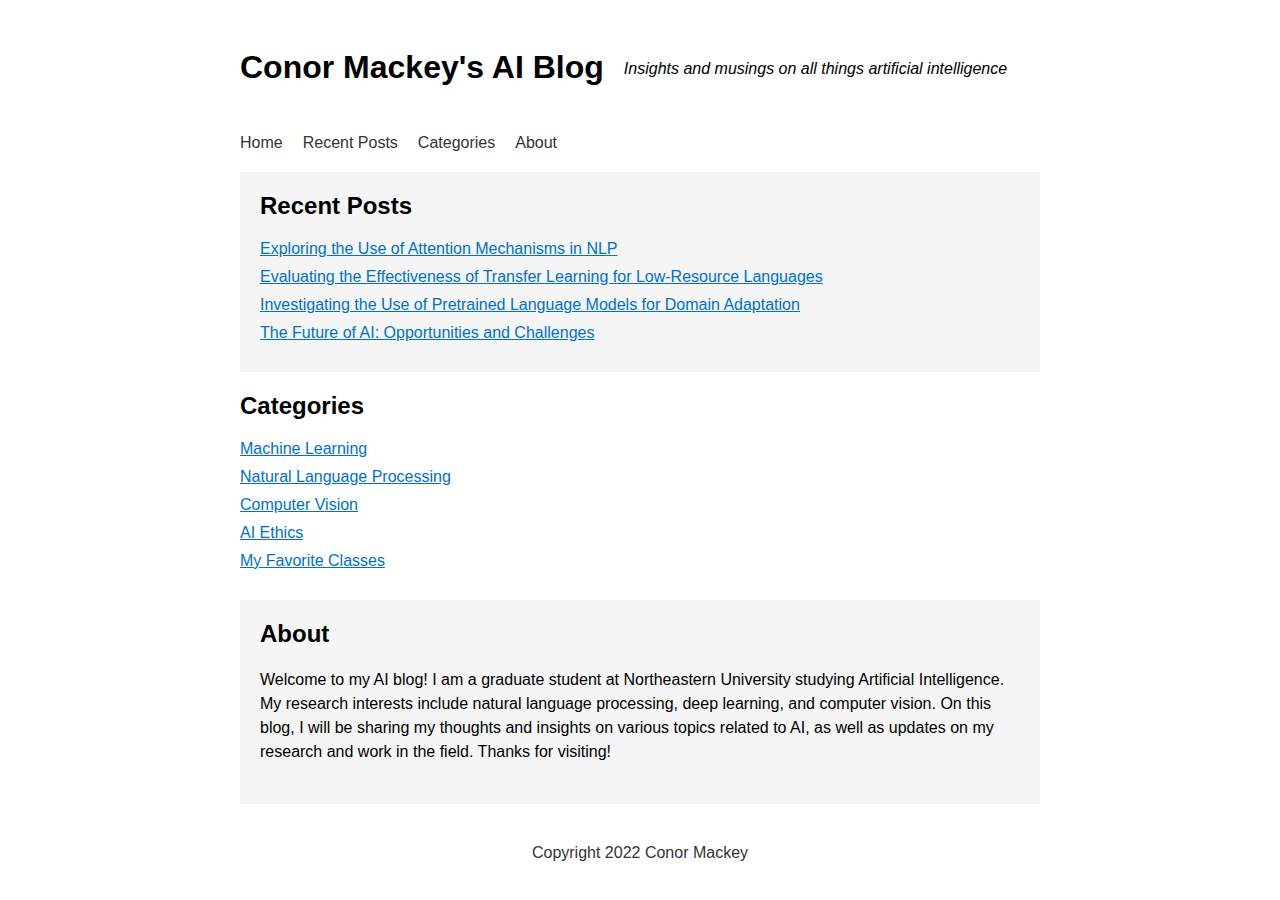
==== blog.html @ 4d9d01d6 "added blog" ====
<html>
<head>
  <title>Conor Mackey's AI Blog</title>
  <link rel="stylesheet" href="style.css">
</head>
<body>
  <div class="container">
    <div class="header">
      <h1>Conor Mackey's AI Blog</h1>
      <p>Insights and musings on all things artificial intelligence</p>
    </div>
    <div class="nav">
      <ul>
        <li><a href="index.html">Home</a></li>
        <li><a href="#recent">Recent Posts</a></li>
        <li><a href="#categories">Categories</a></li>
        <li><a href="#about">About</a></li>
      </ul>
      </div>
      <div class="content">
      <div class="section" id="recent">
        <h2>Recent Posts</h2>
        <ul>
          <li><a href="#">Exploring the Use of Attention Mechanisms in NLP</a></li>
          <li><a href="#">Evaluating the Effectiveness of Transfer Learning for Low-Resource Languages</a></li>
          <li><a href="#">Investigating the Use of Pretrained Language Models for Domain Adaptation</a></li>
          <li><a href="#">The Future of AI: Opportunities and Challenges</a></li>
        </ul>
      </div>
      <div class="section" id="categories">
        <h2>Categories</h2>
        <ul>
          <li><a href="#">Machine Learning</a></li>
          <li><a href="#">Natural Language Processing</a></li>
          <li><a href="#">Computer Vision</a></li>
          <li><a href="#">AI Ethics</a></li>
		  <li><a href="#">My Favorite Classes</a></li>
        </ul>
      </div>
      <div class="section" id="about">
        <h2>About</h2>
        <p>Welcome to my AI blog! I am a graduate student at Northeastern University studying Artificial Intelligence. My research interests include natural language processing, deep learning, and computer vision. On this blog, I will be sharing my thoughts and insights on various topics related to AI, as well as updates on my research and work in the field. Thanks for visiting!</p>
      </div>
      </div>
      <div class="footer">
        <p>Copyright 2022 Conor Mackey</p>
      </div>
    </div>
</body>
</html>
---- style.css ----
/* Add some styles to make the page look polished */
body {
  font-family: Arial, sans-serif;
  margin: 0;
  padding: 0;
}
.container {
  max-width: 800px;
  margin: 0 auto;
  padding: 20px;
}
.header {
  display: flex;
  align-items: center;
  margin-bottom: 20px;
}
.header h1 {
  display: flex;
  flex-direction: column;
  align-items: flex-start;
}
.header p {
  font-style: italic;
  margin-top: 20px;
  padding: 20px;
}
.header img {
  border-radius: 50%;
  height: 80px;
  margin-right: 20px;
}
.nav {
  display: flex;
  justify-content: space-between;
  margin-bottom: 20px;
}
.nav ul {
  list-style: none;
  margin: 0;
  padding: 0;
  display: flex;
}
.nav li {
  margin-right: 20px;
}
.nav a {
  text-decoration: none;
  color: #333;
}
.nav a:hover {
  color: #0070c9;
}
.content {
  display: flex;
  flex-wrap: wrap;
}
.content .section {
  width: 100%;
  margin-bottom: 20px;
}
.content .section:nth-of-type(odd) {
  background-color: #f5f5f5;
  padding: 20px;
}
.content h2 {
  font-size: 24px;
  margin: 0 0 20px 0;
}
.content p {
  margin: 0 0 20px 0;
  line-height: 1.5;
}
.content ul {
  list-style: none;
  margin: 0;
  padding: 0;
}
.content li {
  margin-bottom: 10px;
}
.content a {
  color: #0070c9;
}
.footer {
  margin-top: 20px;
  text-align: center;
  color: #333;
}
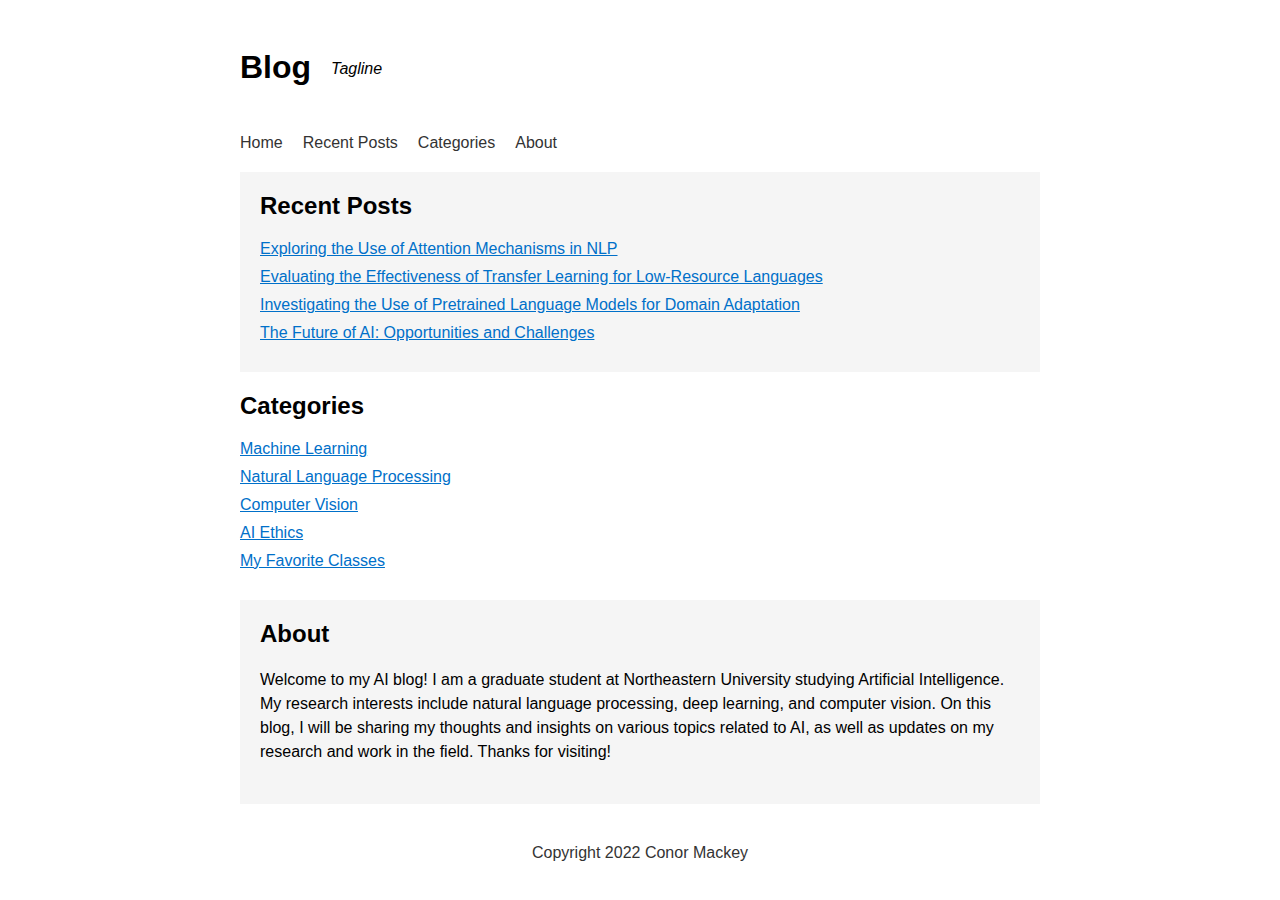
==== commit 9a3183cb: "updated blog tagline and header" ====
--- a/blog.html
+++ b/blog.html
@@ -6,8 +6,8 @@
 <body>
   <div class="container">
     <div class="header">
-      <h1>Conor Mackey's AI Blog</h1>
-      <p>Insights and musings on all things artificial intelligence</p>
+      <h1>Blog</h1>
+      <p>Tagline</p>
     </div>
     <div class="nav">
       <ul>
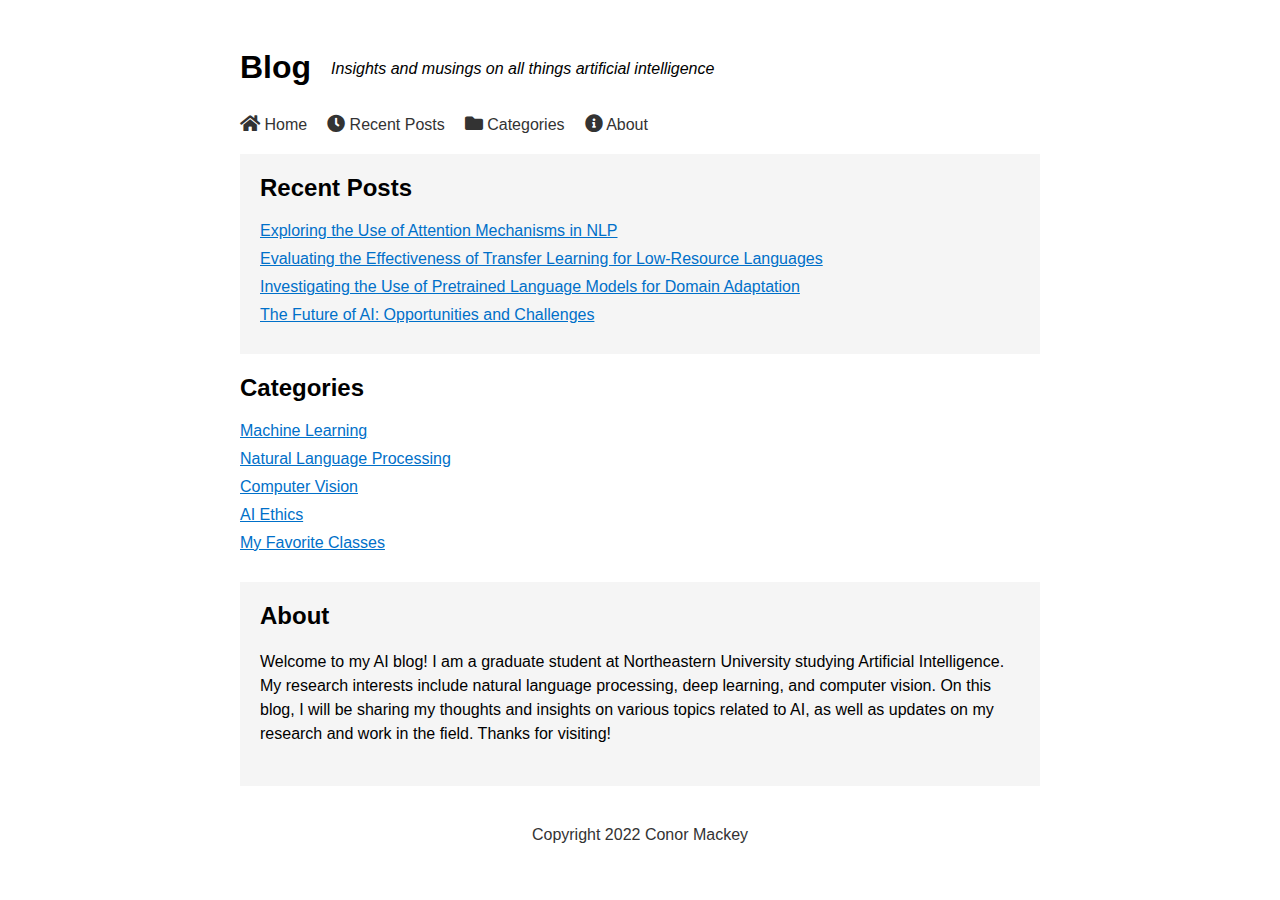
==== commit eaba9560: "Added some icons to navbar, added cool tagline" ====
--- a/blog.html
+++ b/blog.html
@@ -2,19 +2,20 @@
 <head>
   <title>Conor Mackey's AI Blog</title>
   <link rel="stylesheet" href="style.css">
+  <link rel="stylesheet" href="https://cdnjs.cloudflare.com/ajax/libs/font-awesome/5.15.3/css/all.min.css">
 </head>
-<body>
+<body class="blog-page">
   <div class="container">
     <div class="header">
       <h1>Blog</h1>
-      <p>Tagline</p>
+      <p>Insights and musings on all things artificial intelligence</p>
     </div>
     <div class="nav">
       <ul>
-        <li><a href="index.html">Home</a></li>
-        <li><a href="#recent">Recent Posts</a></li>
-        <li><a href="#categories">Categories</a></li>
-        <li><a href="#about">About</a></li>
+		<li><a href="index.html"><i class="fas fa-home"></i> Home</a></li>
+		<li><a href="#recent"><i class="fas fa-clock"></i> Recent Posts</a></li>
+		<li><a href="#categories"><i class="fas fa-folder"></i> Categories</a></li>
+		<li><a href="#about"><i class="fas fa-info-circle"></i> About</a></li>
       </ul>
       </div>
       <div class="content">
--- a/style.css
+++ b/style.css
@@ -29,10 +29,23 @@
   height: 80px;
   margin-right: 20px;
 }
+.main-page .header {
+  margin-bottom: 20px;
+}
+.blog-page .header {
+  margin-bottom: 0;
+}
 .nav {
   display: flex;
   justify-content: space-between;
   margin-bottom: 20px;
+}
+ul li a i {
+  color: #333;
+  font-size: 18px;
+}
+ul li a:hover i {
+  color: #0070c9;
 }
 .nav ul {
   list-style: none;
